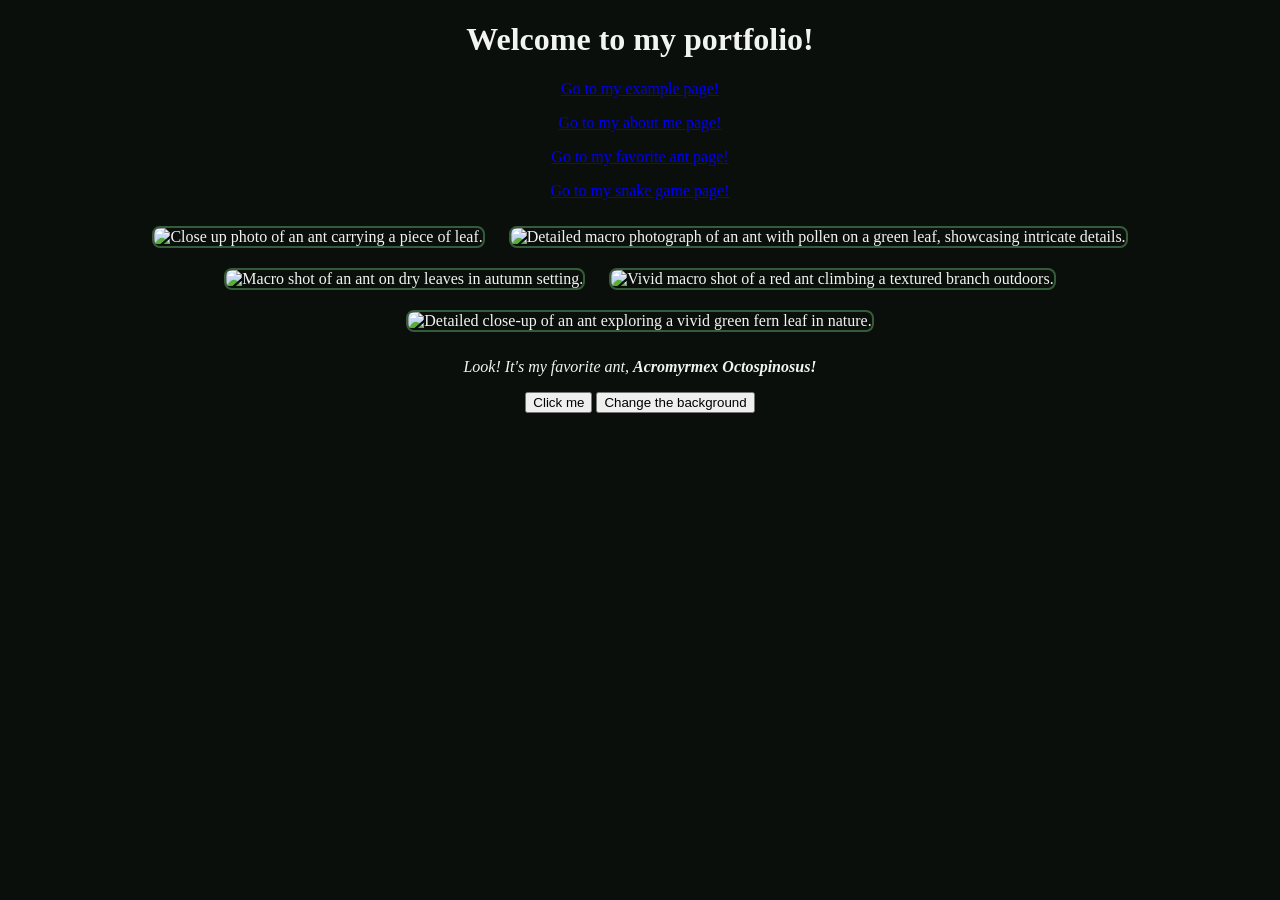
==== index.html @ b0cfe7c9 "Body Outside Script" ====
<!DOCTYPE html>
<html lang="en">
<head>
  <title>My Portfolio</title>
  <link rel="stylesheet" href="style.css">
</head>

<body>
  <h1>Welcome to my portfolio!</h1>

  <p><a href="example.html">Go to my example page!</a></p>
  <p><a href="about_me.html">Go to my about me page!</a></p>
  <p><a href="ant.html">Go to my favorite ant page!</a></p>
  <p><a href="snake.html">Go to my snake game page!</a></p>

  <img class="ant-image"
       src="https://images.pexels.com/photos/8192903/pexels-photo-8192903.jpeg"
       alt="Close up photo of an ant carrying a piece of leaf.">

  <img class="ant-image"
       src="https://images.pexels.com/photos/3521277/pexels-photo-3521277.jpeg"
       alt="Detailed macro photograph of an ant with pollen on a green leaf, showcasing intricate details.">

  <img class="ant-image"
       src="https://images.pexels.com/photos/30563395/pexels-photo-30563395.jpeg"
       alt="Macro shot of an ant on dry leaves in autumn setting.">

  <img class="ant-image"
       src="https://images.pexels.com/photos/8155519/pexels-photo-8155519.jpeg"
       alt="Vivid macro shot of a red ant climbing a textured branch outdoors.">

  <img class="ant-image"
       src="https://images.pexels.com/photos/17818762/pexels-photo-17818762.jpeg"
       alt="Detailed close-up of an ant exploring a vivid green fern leaf in nature.">

  <p>
    <i>Look! It's my favorite ant,
      <b>Acromyrmex Octospinosus!</b>
    </i>
  </p>
  
  <button id="colorButton" onclick="changeColor()">
  Click me
</button>

<button id="bgButton" onclick="changeBackground()">
  Change the background
</button>

</body>

<script>
  function changeColor() {
    var myButton = document.getElementById("colorButton");
    myButton.style.backgroundColor = "orange";
  }
</script>

<script>
function changeBackground() {
  document.body.style.backgroundColor = "lightblue";
}
</script>

</html>
---- style.css ----
body {
  color: #F2F4F1;
  background-color: #0B0F0C;
  font-family: 'Times New Roman', Times, serif;
  text-align: center;
}

.subtitle {
  color: #B8C2B5;
  border: 2px solid #355C3A;
  padding: 20px;
  margin: auto;
  width: 300px;
}

#page-title {
  font-size: 48px;
  color: #6FAF5F;
}

#my-name {
  color: #F2F4F1;
  font-size: 80px;
}

.ant-image {
  width: 300px;
  height: auto;
  margin: 10px;
  border-radius: 8px;
  border: 2px solid #355C3A;
}

table {
  margin: 20px auto;
  border-collapse: collapse;
}

th, td {
  border: 2px solid white;
  padding: 10px 20px;
  text-align: center;
}
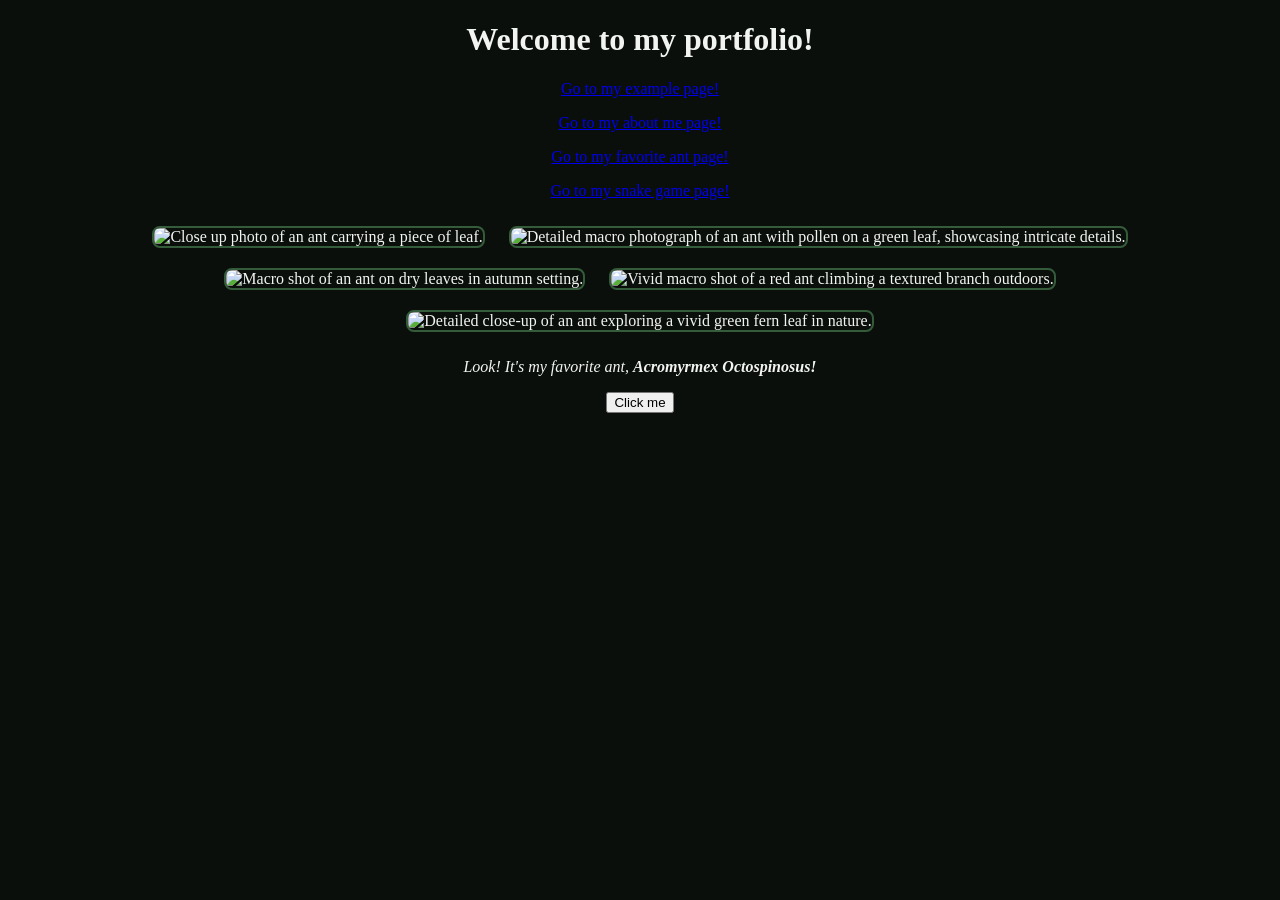
==== commit 988ebc8a: "Button Upgrade" ====
--- a/index.html
+++ b/index.html
@@ -39,12 +39,8 @@
     </i>
   </p>
   
-  <button id="colorButton" onclick="changeColor()">
+<button id="colorButton" onclick="changeColor()">
   Click me
-</button>
-
-<button id="bgButton" onclick="changeBackground()">
-  Change the background
 </button>
 
 </body>
@@ -52,14 +48,11 @@
 <script>
   function changeColor() {
     var myButton = document.getElementById("colorButton");
-    myButton.style.backgroundColor = "orange";
+
+    var randomColor = "#" + Math.floor(Math.random() * 16777215).toString(16);
+
+    myButton.style.backgroundColor = randomColor;
   }
 </script>
 
-<script>
-function changeBackground() {
-  document.body.style.backgroundColor = "lightblue";
-}
-</script>
-
 </html>
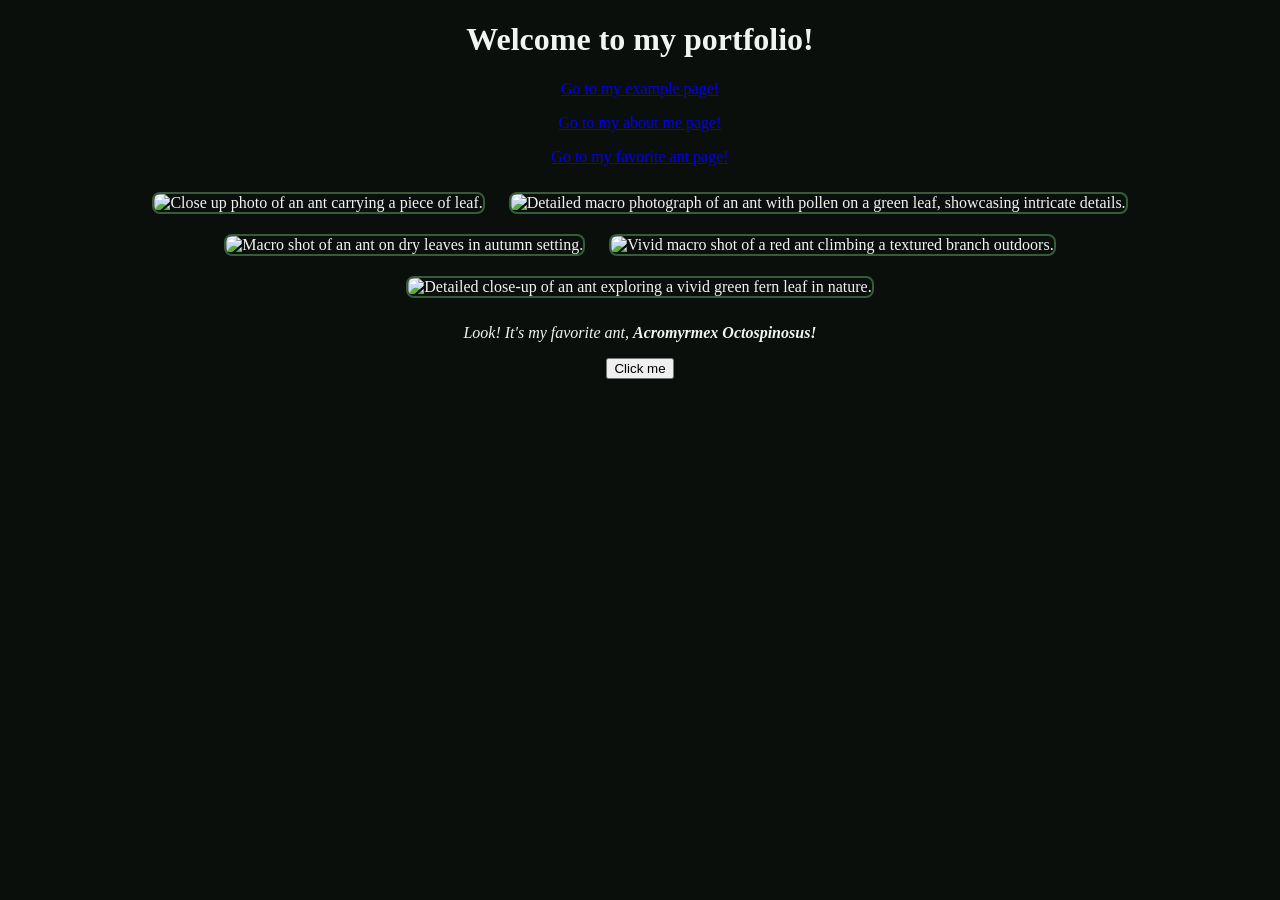
==== commit a7f06659: "Snake Removal" ====
--- a/index.html
+++ b/index.html
@@ -11,7 +11,6 @@
   <p><a href="example.html">Go to my example page!</a></p>
   <p><a href="about_me.html">Go to my about me page!</a></p>
   <p><a href="ant.html">Go to my favorite ant page!</a></p>
-  <p><a href="snake.html">Go to my snake game page!</a></p>
 
   <img class="ant-image"
        src="https://images.pexels.com/photos/8192903/pexels-photo-8192903.jpeg"
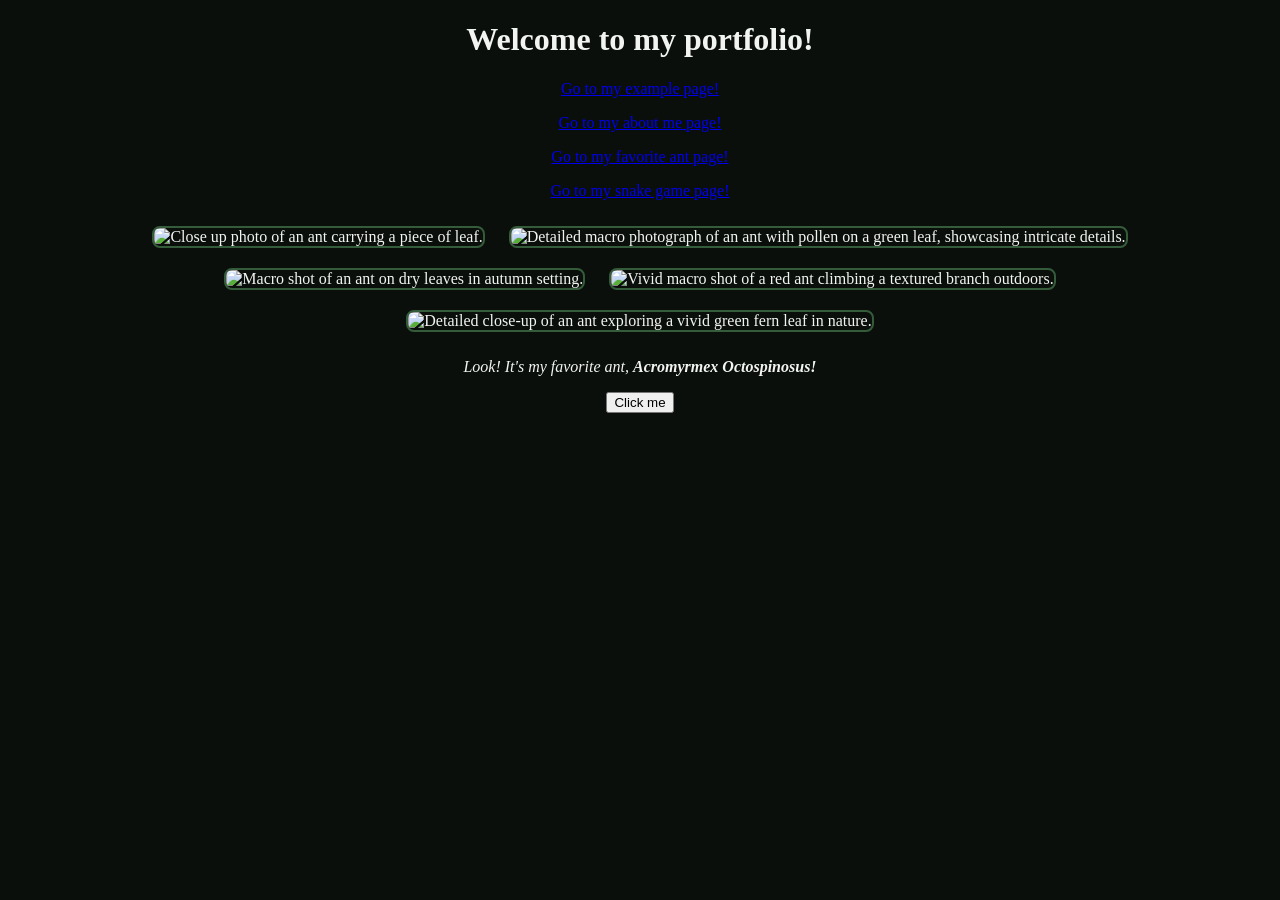
==== commit 4d50dbd1: "Snake Game" ====
--- a/index.html
+++ b/index.html
@@ -11,6 +11,7 @@
   <p><a href="example.html">Go to my example page!</a></p>
   <p><a href="about_me.html">Go to my about me page!</a></p>
   <p><a href="ant.html">Go to my favorite ant page!</a></p>
+  <p><a href="snake.html">Go to my snake game page!</a></p>
 
   <img class="ant-image"
        src="https://images.pexels.com/photos/8192903/pexels-photo-8192903.jpeg"
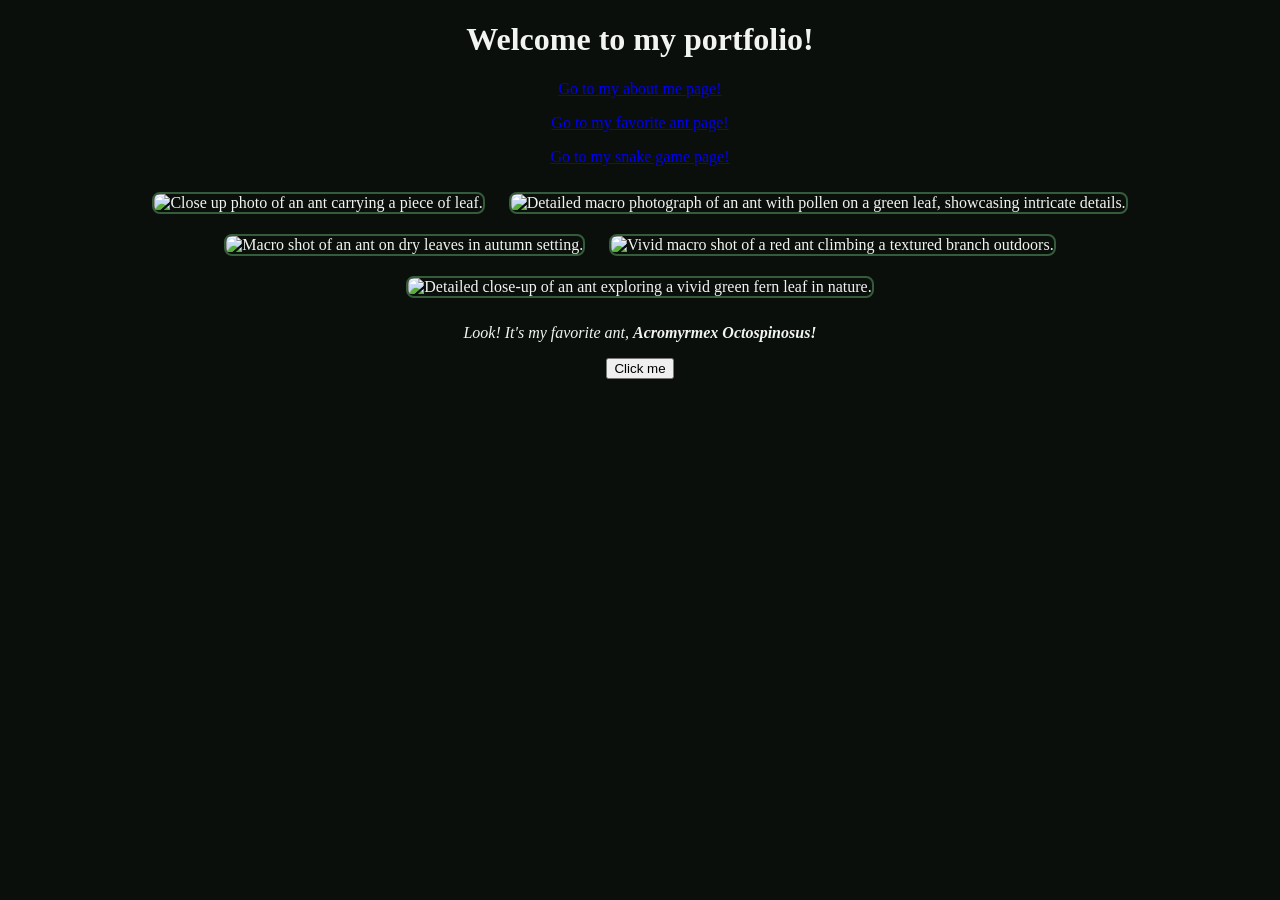
==== commit f924ff33: "More Indents" ====
--- a/index.html
+++ b/index.html
@@ -1,58 +1,57 @@
 <!DOCTYPE html>
 <html lang="en">
-<head>
-  <title>My Portfolio</title>
-  <link rel="stylesheet" href="style.css">
-</head>
+  <head>
+    <title>My Portfolio</title>
+   <link rel="stylesheet" href="style.css">
+  </head>
 
-<body>
-  <h1>Welcome to my portfolio!</h1>
+  <body>
+    <h1>Welcome to my portfolio!</h1>
 
-  <p><a href="example.html">Go to my example page!</a></p>
-  <p><a href="about_me.html">Go to my about me page!</a></p>
-  <p><a href="ant.html">Go to my favorite ant page!</a></p>
-  <p><a href="snake.html">Go to my snake game page!</a></p>
+    <p><a href="about_me.html">Go to my about me page!</a></p>
+    <p><a href="ant.html">Go to my favorite ant page!</a></p>
+    <p><a href="snake.html">Go to my snake game page!</a></p>
 
-  <img class="ant-image"
-       src="https://images.pexels.com/photos/8192903/pexels-photo-8192903.jpeg"
-       alt="Close up photo of an ant carrying a piece of leaf.">
+   <img class="ant-image"
+        src="https://images.pexels.com/photos/8192903/pexels-photo-8192903.jpeg"
+        alt="Close up photo of an ant carrying a piece of leaf.">
 
-  <img class="ant-image"
-       src="https://images.pexels.com/photos/3521277/pexels-photo-3521277.jpeg"
-       alt="Detailed macro photograph of an ant with pollen on a green leaf, showcasing intricate details.">
+    <img class="ant-image"
+         src="https://images.pexels.com/photos/3521277/pexels-photo-3521277.jpeg"
+         alt="Detailed macro photograph of an ant with pollen on a green leaf, showcasing intricate details.">
 
-  <img class="ant-image"
-       src="https://images.pexels.com/photos/30563395/pexels-photo-30563395.jpeg"
-       alt="Macro shot of an ant on dry leaves in autumn setting.">
+   <img class="ant-image"
+         src="https://images.pexels.com/photos/30563395/pexels-photo-30563395.jpeg"
+         alt="Macro shot of an ant on dry leaves in autumn setting.">
 
-  <img class="ant-image"
-       src="https://images.pexels.com/photos/8155519/pexels-photo-8155519.jpeg"
-       alt="Vivid macro shot of a red ant climbing a textured branch outdoors.">
+   <img class="ant-image"
+         src="https://images.pexels.com/photos/8155519/pexels-photo-8155519.jpeg"
+         alt="Vivid macro shot of a red ant climbing a textured branch outdoors.">
 
-  <img class="ant-image"
-       src="https://images.pexels.com/photos/17818762/pexels-photo-17818762.jpeg"
-       alt="Detailed close-up of an ant exploring a vivid green fern leaf in nature.">
+   <img class="ant-image"
+        src="https://images.pexels.com/photos/17818762/pexels-photo-17818762.jpeg"
+        alt="Detailed close-up of an ant exploring a vivid green fern leaf in nature.">
 
-  <p>
-    <i>Look! It's my favorite ant,
-      <b>Acromyrmex Octospinosus!</b>
-    </i>
-  </p>
+   <p>
+      <i>Look! It's my favorite ant,
+        <b>Acromyrmex Octospinosus!</b>
+     </i>
+   </p>
   
-<button id="colorButton" onclick="changeColor()">
+   <button id="colorButton" onclick="changeColor()">
   Click me
-</button>
+   </button>
 
-</body>
+  </body>
 
-<script>
-  function changeColor() {
-    var myButton = document.getElementById("colorButton");
+  <script>
+    function changeColor() {
+     var myButton = document.getElementById("colorButton");
 
-    var randomColor = "#" + Math.floor(Math.random() * 16777215).toString(16);
+     var randomColor = "#" + Math.floor(Math.random() * 16777215).toString(16);
 
-    myButton.style.backgroundColor = randomColor;
-  }
-</script>
+      myButton.style.backgroundColor = randomColor;
+   }
+  </script>
 
 </html>
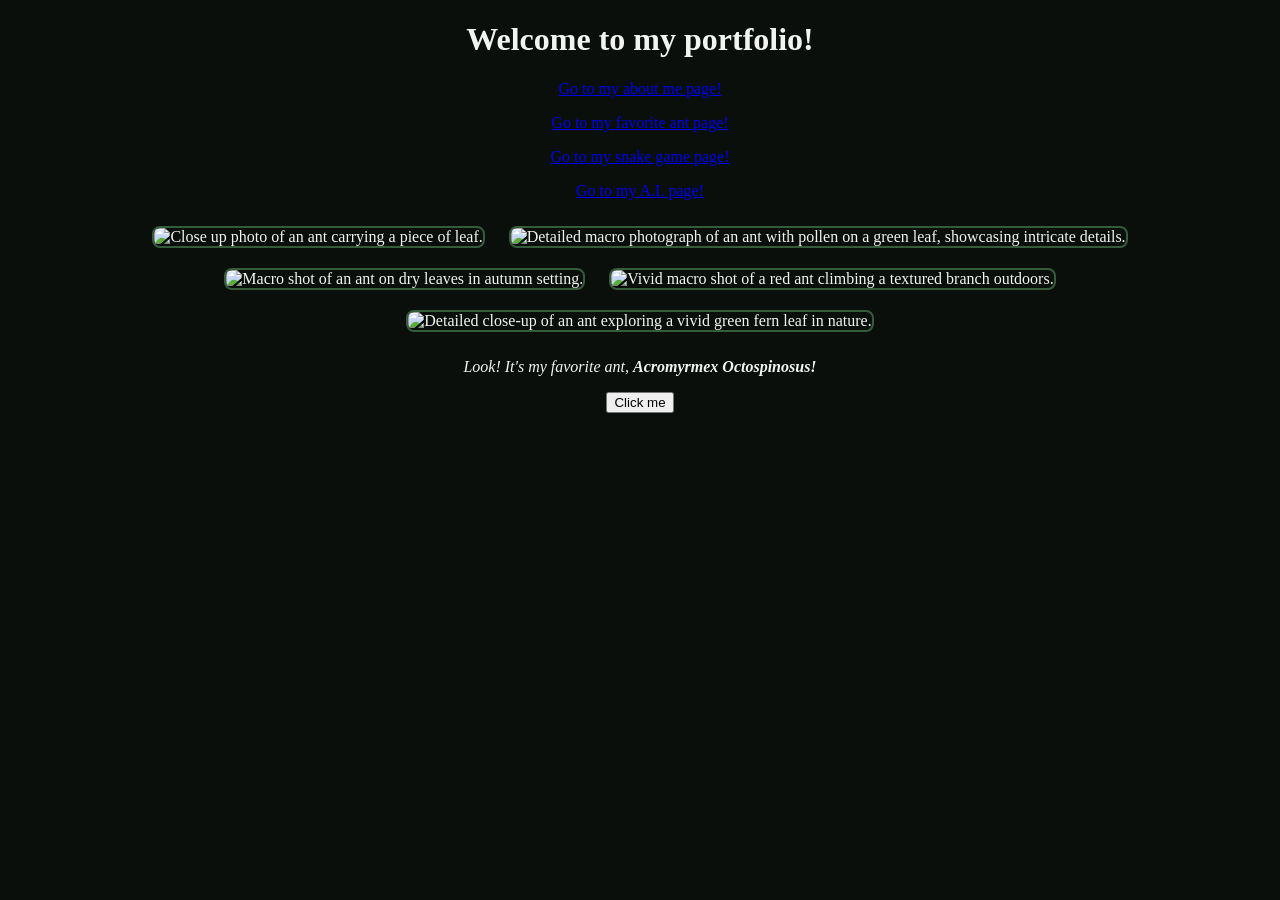
==== commit c4adb997: "AI Page" ====
--- a/index.html
+++ b/index.html
@@ -11,6 +11,7 @@
     <p><a href="about_me.html">Go to my about me page!</a></p>
     <p><a href="ant.html">Go to my favorite ant page!</a></p>
     <p><a href="snake.html">Go to my snake game page!</a></p>
+    <p><a href="ai.html">Go to my A.I. page!</a></p>
 
    <img class="ant-image"
         src="https://images.pexels.com/photos/8192903/pexels-photo-8192903.jpeg"
--- a/style.css
+++ b/style.css
@@ -40,4 +40,20 @@
   border: 2px solid white;
   padding: 10px 20px;
   text-align: center;
+}
+
+.image {
+  width: 300px;
+  height: auto;
+  margin: 10px;
+  border-radius: 8px;
+  border: 2px smooth #f70052;
+}
+
+.monakai-image {
+  width: 300px;
+  height: auto;
+  margin: 10px;
+  border-radius: 8px;
+  border: 2px smooth #8cf700;
 }
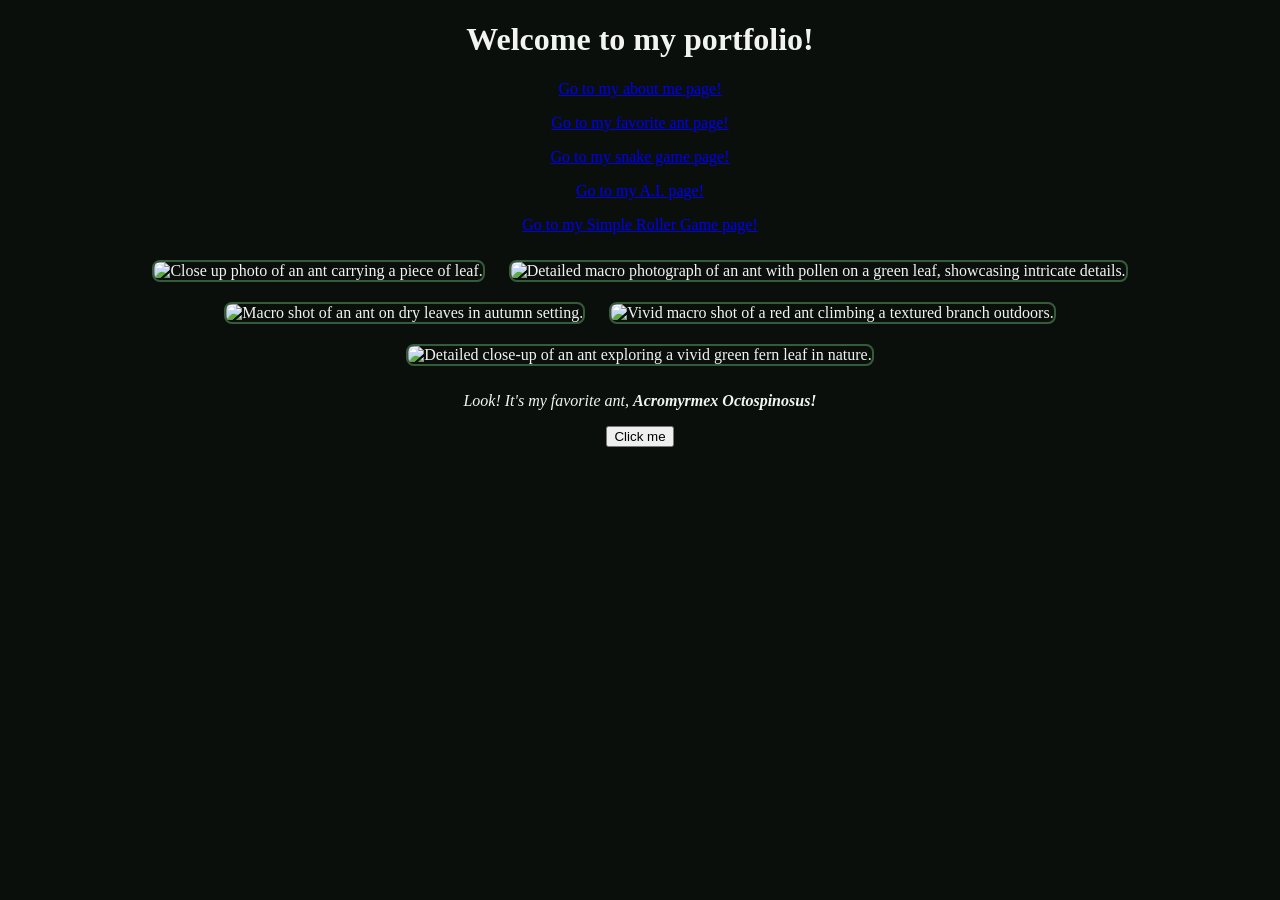
==== commit d63cabb0: "Organization + Roller Game + Removal of Unnesasary Spaces" ====
--- a/index.html
+++ b/index.html
@@ -12,6 +12,7 @@
     <p><a href="ant.html">Go to my favorite ant page!</a></p>
     <p><a href="snake.html">Go to my snake game page!</a></p>
     <p><a href="ai.html">Go to my A.I. page!</a></p>
+    <p><a href="simple-roller-game.html">Go to my Simple Roller Game page!</a></p>
 
    <img class="ant-image"
         src="https://images.pexels.com/photos/8192903/pexels-photo-8192903.jpeg"
--- a/style.css
+++ b/style.css
@@ -42,7 +42,7 @@
   text-align: center;
 }
 
-.image {
+.monakaiimage {
   width: 300px;
   height: auto;
   margin: 10px;
@@ -50,10 +50,18 @@
   border: 2px smooth #f70052;
 }
 
-.monakai-image {
+.neon-image {
   width: 300px;
   height: auto;
   margin: 10px;
   border-radius: 8px;
   border: 2px smooth #8cf700;
+}
+
+.mono-image {
+  width: 300px;
+  height: auto;
+  margin: 10px;
+  border-radius: 8px;
+  border: 2px smooth #FFFFFF;
 }
